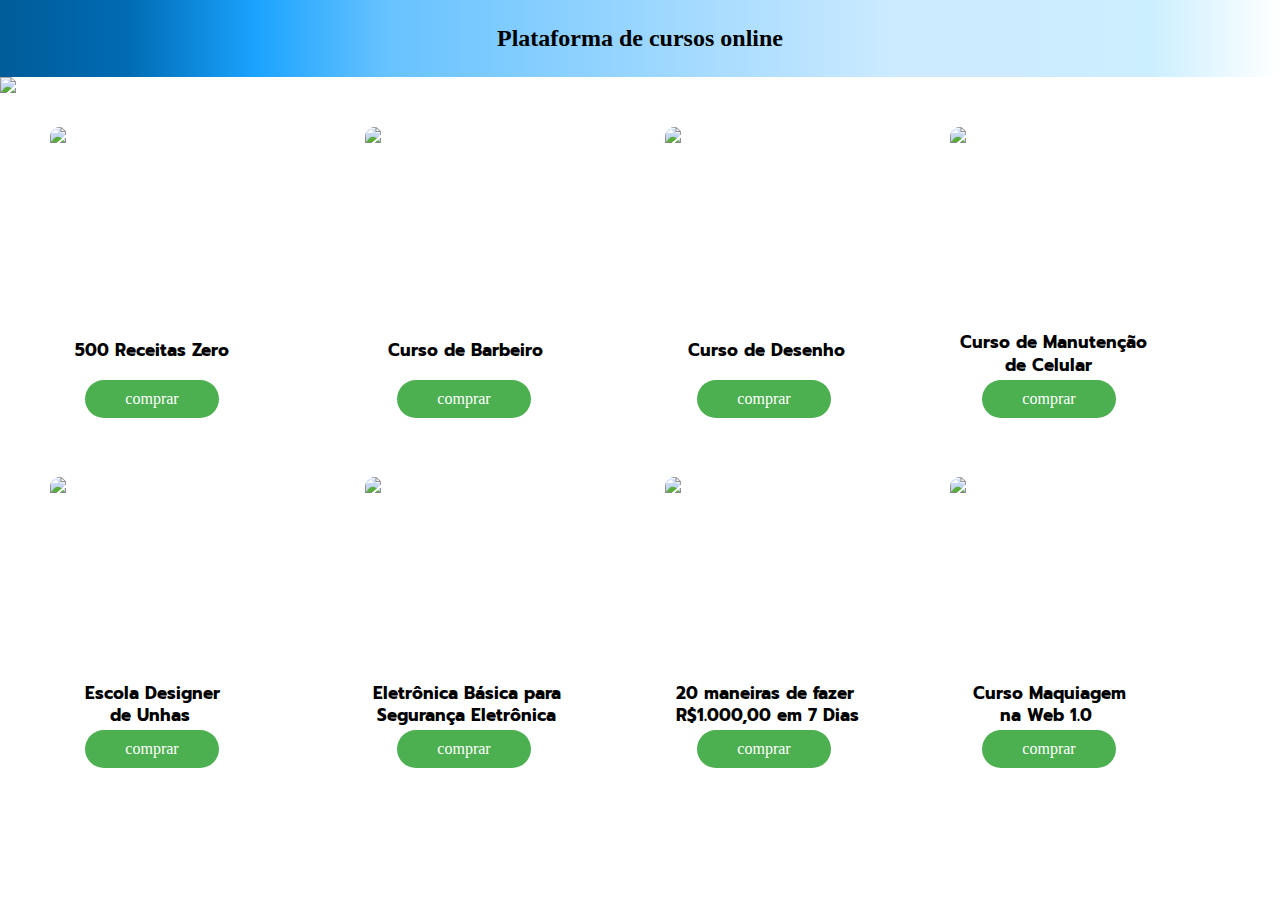
==== index.html @ 1660567d "Update index.html" ====
<!DOCTYPE html>
<html lang="pt-br">
    <head>
        <meta charset="UTF-8">
        <meta http-equiv="X-UA-Compatible" content="IE=edge">
        <meta name="viewport" content="width=device-width, initial-scale=1.0">
        <title>
            Cursos Online
        </title>
        <link rel="stylesheet" href="estilo.css"/>
        <link rel="preconnect" href="https://fonts.googleapis.com">
        <link rel="preconnect" href="https://fonts.gstatic.com" crossorigin>
        <link href="https://fonts.googleapis.com/css2?family=Roboto&display=swap" rel="stylesheet">

        <link rel="preconnect" href="https://fonts.googleapis.com">
        <link rel="preconnect" href="https://fonts.gstatic.com" crossorigin>
        <link href="https://fonts.googleapis.com/css2?family=Prompt:ital,wght@1,200&display=swap" rel="stylesheet">

    </head>
    <body>
        <header class="base">
            <h2 class="h2">
                Plataforma de cursos online
            </h2>
        </header>
        <img class="sitee" src="fundo site 1.png"/>
        <img class="foto1e1" src="retangulo.png"/>
        <div class="container">
            <img src="500 receitas.png" />
        </div>
        <img class="foto2e2" src="retangulo.png"/>
        <div class="container2">
            <img src="curso barbeiro.png"/>
        </div>
        <img class="foto3e3" src="retangulo.png"/>
        <div class="container3">
            <img src="curso desenho.png"/>
        </div>
        <img class="foto3e44" src="retangulo.png"/>
        <div class="container3e4">
            <img src="curso manutencao celular.png"/>
        </div>
        <img class="foto4e4" src="retangulo.png"/>
        <div class="container4">
            <img src="curso designer unhas.png"/>
        </div>
        <img class="foto5e5" src="retangulo.png"/>
        <div class="container5">
            <img class="foto5" src="curso eletronica seguranca.png"/>
        </div>
        <img class="foto6e6" src="retangulo.png"/>
        <div class="container6">
            <img src="curso fazer mil reais.png"/>
        </div>
        <img class="foto7e7" src="retangulo.png"/>
        <div class="container7">
            <img src="curso maquiagem.png"/>
        </div>
        <div>
            <h2 class="receita">
                500 Receitas Zero
            </h2>

            <h2 class="receita2">
                Curso de Barbeiro
            </h2>
            <h2 class="receita3">
                Curso de Desenho
            </h2>
            <h2 class="receita3e4">
                Curso de Manutenção
            </h2>
            <h2 class="receita3e44">
                de Celular
            </h2>
            <h2 class="receita4">
                Escola Designer
            </h2>
            <h2 class="receita4e4">
                de Unhas
            </h2>
            <h2 class="receita5">
                Eletrônica Básica para
            </h2>
            <h2 class="receita5e5">
                Segurança Eletrônica
            </h2>
            <h2 class="receita6">
                20 maneiras de fazer
            </h2>
            <h2 class="receita6e6">
                R$1.000,00 em 7 Dias
            </h2>
            <h2 class="receita7">
                Curso Maquiagem
            </h2>
            <h2 class="receita7e7">
                na Web 1.0
            </h2>
            <a class="button" href="https://500receitaszero.com/super-oferta/?ref=S73646355G">
                comprar
            </a>
            <a class="button2" href="https://go.hotmart.com/R79129704P?dp=1">
                comprar
            </a>
            <a class="button3" href="https://go.hotmart.com/F79125403Q">
                comprar
            </a>
            <a class="button3e4" href="https://go.hotmart.com/O73646291U?dp=1">
                comprar
            </a>
            <a class="button4" href="https://go.hotmart.com/J73646206C?dp=1">
                comprar
            </a>
            <a class="button5" href="https://go.hotmart.com/G73645988X?dp=1">
                comprar
            </a>
            <a class="button6" href="https://go.hotmart.com/T79128828T?dp=1">
                comprar
            </a>
            <a class="button7" href="https://go.hotmart.com/L73646321T?dp=1">
                comprar
            </a>
        </div>
    </body>
</html>
---- estilo.css ----
html, body{
    margin: 0;
    padding: 0;
    overflow-x: hidden;
}
header{
    background-color: aqua;
    background-image: linear-gradient(to right, #005c99, #006bb3, #1aa3ff, #66c2ff, #80ccff, #99d6ff, #b3e0ff, #ccebff, #ccebff, #ccefff, #ffffff);

}
.h2{
    text-align: center;
    margin: 0px 0px 0px 0px;
    padding: 25px;
}
@media(max-width: 376px){
    .base{
        margin: 0px 0px 0px 0px;
    }
}
.foto1e1{   
    width: 200px;
    position: absolute;
    margin-left: 50px;
    margin-top: 50px;
    border-radius: 10px 10px 5px 5px;
}
.foto2e2{
    width: 200px;
    position: absolute;
    margin-left: 365px;
    margin-top: 50px;
    border-radius: 10px 10px 5px 5px;
}
.foto3e3{
    width: 200px;
    position: absolute;
    margin-left: 665px;
    margin-top: 50px;
    border-radius: 10px 10px 5px 5px;
}
.foto3e44{
    width: 200px;
    position: absolute;
    margin-left: 950px;
    margin-top: 50px;
    border-radius: 10px 10px 5px 5px;
}
.foto4e4{
    width: 200px;
    position: absolute;
    margin-top: 400px;
    margin-left: 50px;
    border-radius: 10px 10px 5px 5px;
}
.foto5e5{
    width: 200px;
    position: absolute;
    margin-top: 400px;
    margin-left: 365px;
    border-radius: 10px 10px 5px 5px;
}
.foto6e6{
    width: 200px;
    position: absolute;
    margin-top: 400px;
    margin-left: 665px;
    border-radius: 10px 10px 5px 5px;
}
.foto7e7{
    width: 200px;
    position: absolute;
    margin-top: 400px;
    margin-left: 950px;
    border-radius: 10px 10px 5px 5px;
}
.sitee{
    width: 1300px;
   position: absolute; 
}
.container{
    position: absolute;
    overflow: hidden;
    width: 200px;
    height: 200px;
    margin-left: 50px;
    margin-top: 50px;
    border-radius: 10px 10px 0px 0px;
  }
  .container img {
    max-width: 200px;
    height: 200px;
    -moz-transition: all 0.5s;
    -webkit-transition: all 0.5s;
    transition: all 0.5s;
  }
  .container:hover img {
    -moz-transform: scale(3.2);
    -webkit-transform: scale(1.2);
    transform: scale(1.1);
  }
  .container2 {
    position: absolute;
    overflow: hidden;
    width: 200px;
    height: 200px;
    margin-left: 365px;
    margin-top: 50px;
    border-radius: 10px 10px 0px 0px;
  }
  .container2 img {
    max-width: 200px;
    height: 200px;
    -moz-transition: all 0.5s;
    -webkit-transition: all 0.5s;
    transition: all 0.5s;
  }
  .container2:hover img {
    -moz-transform: scale(3.2);
    -webkit-transform: scale(1.2);
    transform: scale(1.1);
  }
  .container3 {
    position: absolute;
    overflow: hidden;
    width: 200px;
    height: 200px;
    margin-left: 665px;
    margin-top: 50px;
    border-radius: 10px 10px 0px 0px;
  }
  .container3 img {
    max-width: 200px;
    height: 200px;
    -moz-transition: all 0.5s;
    -webkit-transition: all 0.5s;
    transition: all 0.5s;
  }
  .container3:hover img {
    -moz-transform: scale(3.2);
    -webkit-transform: scale(1.2);
    transform: scale(1.1);
  }
  .container3e4 {
    position: absolute;
    overflow: hidden;
    width: 200px;
    height: 200px;
    margin-left: 950px;
    margin-top: 50px;
    border-radius: 10px 10px 0px 0px;
  }
  .container3e4 img {
    max-width: 200px;
    height: 200px;
    -moz-transition: all 0.5s;
    -webkit-transition: all 0.5s;
    transition: all 0.5s;
  }
  .container3e4:hover img {
    -moz-transform: scale(3.2);
    -webkit-transform: scale(1.2);
    transform: scale(1.1);
  }
  .container4 {
    position: absolute;
    overflow: hidden;
    width: 200px;
    height: 200px;
    margin-left: 50px;
    margin-top: 400px;
    border-radius: 10px 10px 0px 0px;
  }
  .container4 img {
    max-width: 200px;
    height: 200px;
    -moz-transition: all 0.5s;
    -webkit-transition: all 0.5s;
    transition: all 0.5s;
  }
  .container4:hover img {
    -moz-transform: scale(3.2);
    -webkit-transform: scale(1.2);
    transform: scale(1.1);
  }
  .container5 {
    position: absolute;
    overflow: hidden;
    width: 200px;
    height: 200px;
    margin-left: 365px;
    margin-top: 400px;
    border-radius: 10px 10px 0px 0px;
  }
  .container5 img {
    max-width: 200px;
    height: 200px;
    -moz-transition: all 0.5s;
    -webkit-transition: all 0.5s;
    transition: all 0.5s;
  }
  .container5:hover img {
    -moz-transform: scale(3.2);
    -webkit-transform: scale(1.2);
    transform: scale(1.1);
  }
  .container6 {
    position: absolute;
    overflow: hidden;
    width: 200px;
    height: 200px;
    margin-left: 665px;
    margin-top: 400px;
    border-radius: 10px 10px 0px 0px;
  }
  .container6 img {
    max-width: 200px;
    height: 200px;
    -moz-transition: all 0.5s;
    -webkit-transition: all 0.5s;
    transition: all 0.5s;
  }
  .container6:hover img {
    -moz-transform: scale(3.2);
    -webkit-transform: scale(1.2);
    transform: scale(1.1);
  }
  .container7 {
    position: absolute;
    overflow: hidden;
    width: 200px;
    height: 200px;
    margin-left: 950px;
    margin-top: 400px;
    border-radius: 10px 10px 0px 0px;
  }
  .container7 img {
    max-width: 200px;
    height: 200px;
    -moz-transition: all 0.5s;
    -webkit-transition: all 0.5s;
    transition: all 0.5s;
  }
  .container7:hover img {
    -moz-transform: scale(3.2);
    -webkit-transform: scale(1.2);
    transform: scale(1.1);
  }
  .receita{
    position: absolute;
    margin: 260px 0px 0px 75px;
    font-weight: -5px;
    font-size: 17px;
    font-family: 'Prompt', sans-serif;
  }
  .receita2{
    position: absolute;
    margin: 260px 0px 0px 388px;
    font-weight: -5px;
    font-size: 17px;
    font-family: 'Prompt', sans-serif;
  }
  .receita3{
    position: absolute;
    margin: 260px 0px 0px 688px;
    font-weight: -5px;
    font-size: 17px;
    font-family: 'Prompt', sans-serif;
  }
  .receita3e4{
    position: absolute;
    margin: 252px 0px 0px 960px;
    font-weight: -5px;
    font-size: 17px;
    font-family: 'Prompt', sans-serif;
  }
  .receita3e44{
    position: absolute;
    margin: 275px 0px 0px 1005px;
    font-weight: -5px;
    font-size: 17px;
    font-family: 'Prompt', sans-serif;
  }
  .receita4{
    position: absolute;
    margin: 603px 0px 0px 85px;
    font-weight: -5px;
    font-size: 17px;
    font-family: 'Prompt', sans-serif;
  }
  .receita4e4{
    position: absolute;
    margin: 625px 0px 0px 110px;
    font-weight: -5px;
    font-size: 17px;
    font-family: 'Prompt', sans-serif;
  }
  .receita5{
    position: absolute;
    margin: 603px 0px 0px 373px;
    font-weight: -5px;
    font-size: 17px;
    font-family: 'Prompt', sans-serif;
  }
  .receita5e5{
    position: absolute;
    margin: 625px 0px 0px 377px;
    font-weight: -5px;
    font-size: 17px;
    font-family: 'Prompt', sans-serif;
  }
  .receita6{
    position: absolute;
    margin: 603px 0px 0px 676px;
    font-weight: -5px;
    font-size: 17px;
    font-family: 'Prompt', sans-serif;
  }
  .receita6e6{
    position: absolute;
    margin: 625px 0px 0px 676px;
    font-weight: -5px;
    font-size: 17px;
    font-family: 'Prompt', sans-serif;
  }
  .receita7{
    position: absolute;
    margin: 603px 0px 0px 973px;
    font-weight: -5px;
    font-size: 17px;
    font-family: 'Prompt', sans-serif;
  }
  .receita7e7{
    position: absolute;
    margin: 625px 0px 0px 1000px;
    font-weight: -5px;
    font-size: 17px;
    font-family: 'Prompt', sans-serif;
  }
  .button{
    background-color: #4CAF50; /* Green */
    border-radius: 30px 30px 30px 30px;
    border: none;
    color: white;
    padding: 10px 32px;
    font-size: 16px;
    position: absolute;
    margin: 303px 0px 0px 85px;
    width: 70px;
    cursor: pointer;
    text-decoration: none;
    text-align: center;
  }
  .button2{
    background-color: #4CAF50; /* Green */
    border-radius: 30px 30px 30px 30px;
    border: none;
    color: white;
    padding: 10px 32px;
    font-size: 16px;
    position: absolute;
    margin: 303px 0px 0px 397px;
    width: 70px;
    cursor: pointer;
    text-decoration: none;
    text-align: center;
  }
  .button3{
    background-color: #4CAF50; /* Green */
    border-radius: 30px 30px 30px 30px;
    border: none;
    color: white;
    padding: 10px 32px;
    font-size: 16px;
    position: absolute;
    margin: 303px 0px 0px 697px;
    width: 70px;
    cursor: pointer;
    text-decoration: none;
    text-align: center;
  }
  .button3e4{
    background-color: #4CAF50; /* Green */
    border-radius: 30px 30px 30px 30px;
    border: none;
    color: white;
    padding: 10px 32px;
    font-size: 16px;
    position: absolute;
    margin: 303px 0px 0px 982px;
    width: 70px;
    cursor: pointer;
    text-decoration: none;
    text-align: center;
  }
  .button4{
    background-color: #4CAF50; /* Green */
    border-radius: 30px 30px 30px 30px;
    border: none;
    color: white;
    padding: 10px 32px;
    font-size: 16px;
    position: absolute;
    margin: 653px 0px 0px 85px;
    width: 70px;
    cursor: pointer;
    text-decoration: none;
    text-align: center;
  }
  .button5{
    background-color: #4CAF50; /* Green */
    border-radius: 30px 30px 30px 30px;
    border: none;
    color: white;
    padding: 10px 32px;
    font-size: 16px;
    position: absolute;
    margin: 653px 0px 0px 397px;
    width: 70px;
    cursor: pointer;
    text-decoration: none;
    text-align: center;
  }
  .button6{
    background-color: #4CAF50; /* Green */
    border-radius: 30px 30px 30px 30px;
    border: none;
    color: white;
    padding: 10px 32px;
    font-size: 16px;
    position: absolute;
    margin: 653px 0px 0px 697px;
    width: 70px;
    cursor: pointer;
    text-decoration: none;
    text-align: center;
  }
  .button7{
    background-color: #4CAF50; /* Green */
    border-radius: 30px 30px 30px 30px;
    border: none;
    color: white;
    padding: 10px 32px;
    font-size: 16px;
    position: absolute;
    margin: 653px 0px 0px 982px;
    width: 70px;
    cursor: pointer;
    text-decoration: none;
    text-align: center;
  }
  .cursofaltando1{
    position: absolute;
    margin: 1000px 0px 0px 50px;
  }
  .cursofaltando2{
    position: absolute;
    margin: 1100px 0px 0px 50px;
  }
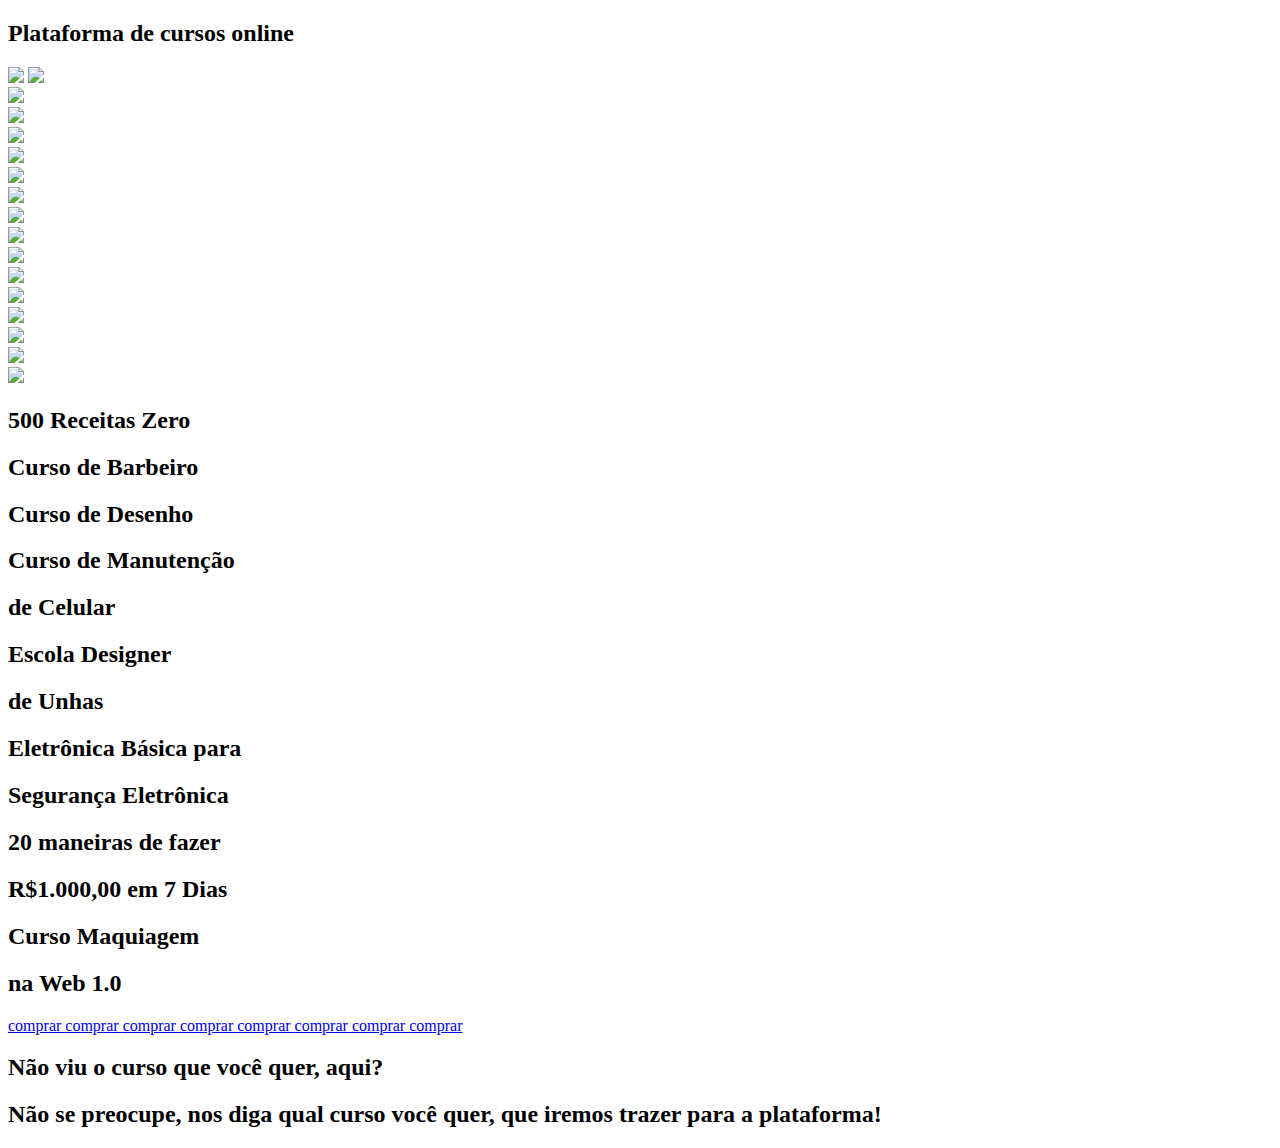
==== commit 65f12a11: "Add files via upload" ====
--- a/index.html
+++ b/index.html
@@ -7,7 +7,7 @@
         <title>
             Cursos Online
         </title>
-        <link rel="stylesheet" href="estilo.css"/>
+        <link rel="stylesheet" href="estilo.css" />
         <link rel="preconnect" href="https://fonts.googleapis.com">
         <link rel="preconnect" href="https://fonts.gstatic.com" crossorigin>
         <link href="https://fonts.googleapis.com/css2?family=Roboto&display=swap" rel="stylesheet">
@@ -122,5 +122,11 @@
                 comprar
             </a>
         </div>
+        <h2 class="cursofaltando1">
+            Não viu o curso que você quer, aqui?
+        </h2>
+        <h2 class="cursofaltando2">
+            Não se preocupe, nos diga qual curso você quer, que iremos trazer para a plataforma!
+        </h2>
     </body>
-</html>
+</html>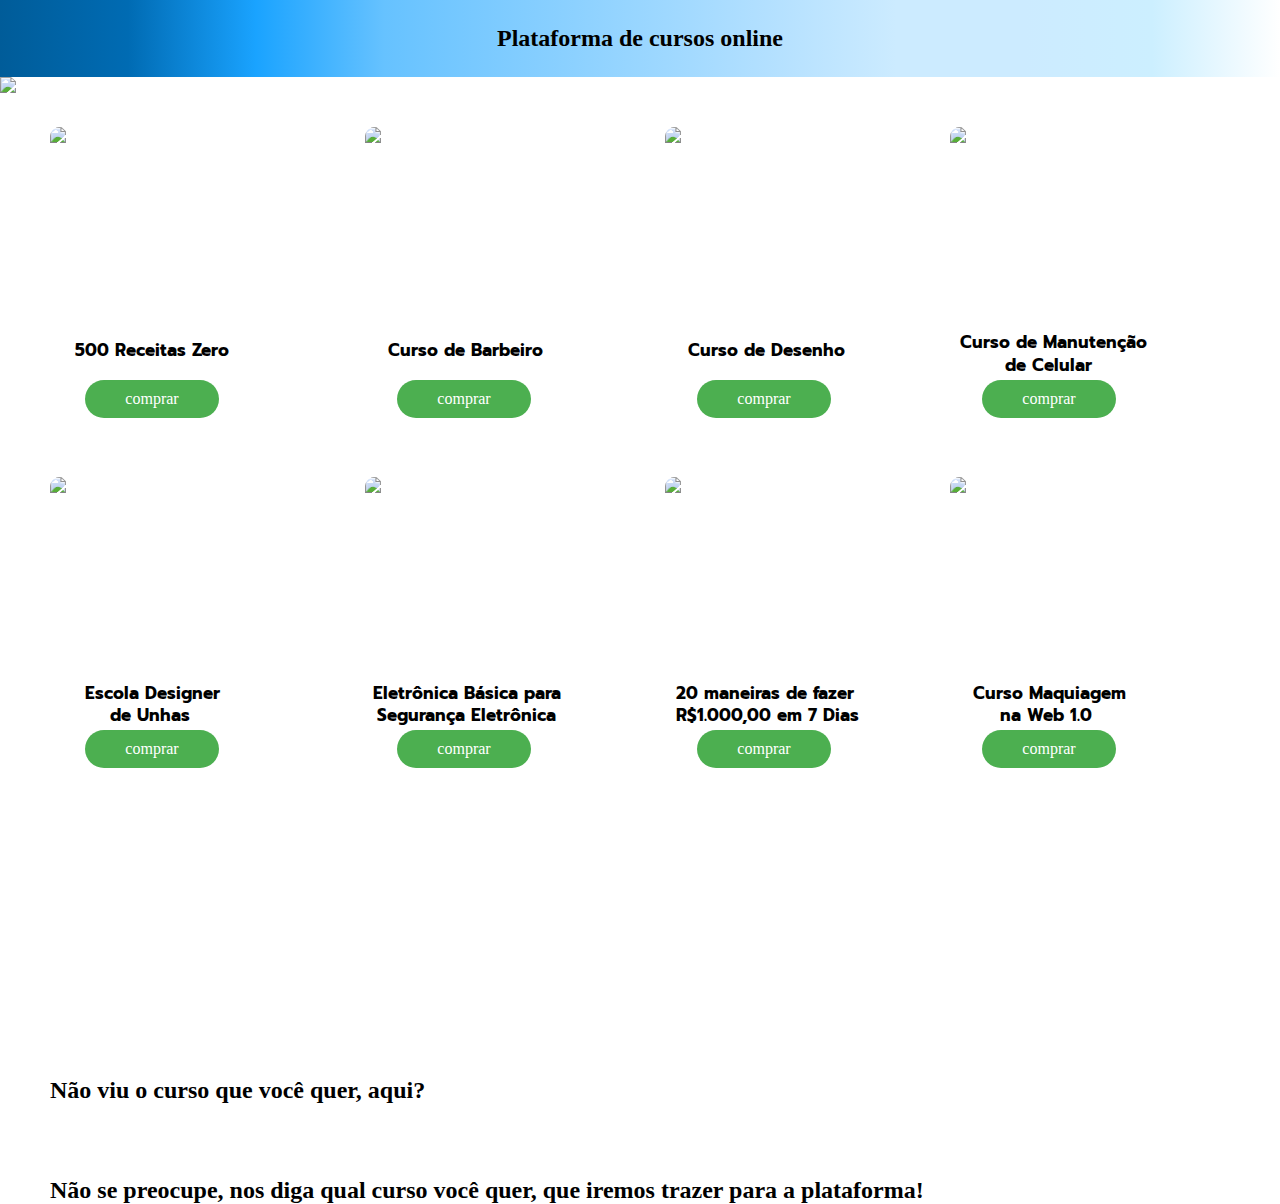
==== commit 8dbe1048: "Update index.html" ====
--- a/index.html
+++ b/index.html
@@ -7,6 +7,7 @@
         <title>
             Cursos Online
         </title>
+        <link href="https://manelxh.github.io/site-vendas/estilo.css rel="stylesheet" />
         <link rel="stylesheet" href="estilo.css" />
         <link rel="preconnect" href="https://fonts.googleapis.com">
         <link rel="preconnect" href="https://fonts.gstatic.com" crossorigin>
@@ -129,4 +130,4 @@
             Não se preocupe, nos diga qual curso você quer, que iremos trazer para a plataforma!
         </h2>
     </body>
-</html>+</html>
--- a/estilo.css
+++ b/estilo.css
@@ -0,0 +1,459 @@
+html, body{
+    margin: 0;
+    padding: 0;
+    overflow-x: hidden;
+}
+header{
+    background-color: aqua;
+    background-image: linear-gradient(to right, #005c99, #006bb3, #1aa3ff, #66c2ff, #80ccff, #99d6ff, #b3e0ff, #ccebff, #ccebff, #ccefff, #ffffff);
+
+}
+.h2{
+    text-align: center;
+    margin: 0px 0px 0px 0px;
+    padding: 25px;
+}
+@media(max-width: 376px){
+    .base{
+        margin: 0px 0px 0px 0px;
+    }
+}
+.foto1e1{   
+    width: 200px;
+    position: absolute;
+    margin-left: 50px;
+    margin-top: 50px;
+    border-radius: 10px 10px 5px 5px;
+}
+.foto2e2{
+    width: 200px;
+    position: absolute;
+    margin-left: 365px;
+    margin-top: 50px;
+    border-radius: 10px 10px 5px 5px;
+}
+.foto3e3{
+    width: 200px;
+    position: absolute;
+    margin-left: 665px;
+    margin-top: 50px;
+    border-radius: 10px 10px 5px 5px;
+}
+.foto3e44{
+    width: 200px;
+    position: absolute;
+    margin-left: 950px;
+    margin-top: 50px;
+    border-radius: 10px 10px 5px 5px;
+}
+.foto4e4{
+    width: 200px;
+    position: absolute;
+    margin-top: 400px;
+    margin-left: 50px;
+    border-radius: 10px 10px 5px 5px;
+}
+.foto5e5{
+    width: 200px;
+    position: absolute;
+    margin-top: 400px;
+    margin-left: 365px;
+    border-radius: 10px 10px 5px 5px;
+}
+.foto6e6{
+    width: 200px;
+    position: absolute;
+    margin-top: 400px;
+    margin-left: 665px;
+    border-radius: 10px 10px 5px 5px;
+}
+.foto7e7{
+    width: 200px;
+    position: absolute;
+    margin-top: 400px;
+    margin-left: 950px;
+    border-radius: 10px 10px 5px 5px;
+}
+.sitee{
+    width: 1300px;
+   position: absolute; 
+}
+.container{
+    position: absolute;
+    overflow: hidden;
+    width: 200px;
+    height: 200px;
+    margin-left: 50px;
+    margin-top: 50px;
+    border-radius: 10px 10px 0px 0px;
+  }
+  .container img {
+    max-width: 200px;
+    height: 200px;
+    -moz-transition: all 0.5s;
+    -webkit-transition: all 0.5s;
+    transition: all 0.5s;
+  }
+  .container:hover img {
+    -moz-transform: scale(3.2);
+    -webkit-transform: scale(1.2);
+    transform: scale(1.1);
+  }
+  .container2 {
+    position: absolute;
+    overflow: hidden;
+    width: 200px;
+    height: 200px;
+    margin-left: 365px;
+    margin-top: 50px;
+    border-radius: 10px 10px 0px 0px;
+  }
+  .container2 img {
+    max-width: 200px;
+    height: 200px;
+    -moz-transition: all 0.5s;
+    -webkit-transition: all 0.5s;
+    transition: all 0.5s;
+  }
+  .container2:hover img {
+    -moz-transform: scale(3.2);
+    -webkit-transform: scale(1.2);
+    transform: scale(1.1);
+  }
+  .container3 {
+    position: absolute;
+    overflow: hidden;
+    width: 200px;
+    height: 200px;
+    margin-left: 665px;
+    margin-top: 50px;
+    border-radius: 10px 10px 0px 0px;
+  }
+  .container3 img {
+    max-width: 200px;
+    height: 200px;
+    -moz-transition: all 0.5s;
+    -webkit-transition: all 0.5s;
+    transition: all 0.5s;
+  }
+  .container3:hover img {
+    -moz-transform: scale(3.2);
+    -webkit-transform: scale(1.2);
+    transform: scale(1.1);
+  }
+  .container3e4 {
+    position: absolute;
+    overflow: hidden;
+    width: 200px;
+    height: 200px;
+    margin-left: 950px;
+    margin-top: 50px;
+    border-radius: 10px 10px 0px 0px;
+  }
+  .container3e4 img {
+    max-width: 200px;
+    height: 200px;
+    -moz-transition: all 0.5s;
+    -webkit-transition: all 0.5s;
+    transition: all 0.5s;
+  }
+  .container3e4:hover img {
+    -moz-transform: scale(3.2);
+    -webkit-transform: scale(1.2);
+    transform: scale(1.1);
+  }
+  .container4 {
+    position: absolute;
+    overflow: hidden;
+    width: 200px;
+    height: 200px;
+    margin-left: 50px;
+    margin-top: 400px;
+    border-radius: 10px 10px 0px 0px;
+  }
+  .container4 img {
+    max-width: 200px;
+    height: 200px;
+    -moz-transition: all 0.5s;
+    -webkit-transition: all 0.5s;
+    transition: all 0.5s;
+  }
+  .container4:hover img {
+    -moz-transform: scale(3.2);
+    -webkit-transform: scale(1.2);
+    transform: scale(1.1);
+  }
+  .container5 {
+    position: absolute;
+    overflow: hidden;
+    width: 200px;
+    height: 200px;
+    margin-left: 365px;
+    margin-top: 400px;
+    border-radius: 10px 10px 0px 0px;
+  }
+  .container5 img {
+    max-width: 200px;
+    height: 200px;
+    -moz-transition: all 0.5s;
+    -webkit-transition: all 0.5s;
+    transition: all 0.5s;
+  }
+  .container5:hover img {
+    -moz-transform: scale(3.2);
+    -webkit-transform: scale(1.2);
+    transform: scale(1.1);
+  }
+  .container6 {
+    position: absolute;
+    overflow: hidden;
+    width: 200px;
+    height: 200px;
+    margin-left: 665px;
+    margin-top: 400px;
+    border-radius: 10px 10px 0px 0px;
+  }
+  .container6 img {
+    max-width: 200px;
+    height: 200px;
+    -moz-transition: all 0.5s;
+    -webkit-transition: all 0.5s;
+    transition: all 0.5s;
+  }
+  .container6:hover img {
+    -moz-transform: scale(3.2);
+    -webkit-transform: scale(1.2);
+    transform: scale(1.1);
+  }
+  .container7 {
+    position: absolute;
+    overflow: hidden;
+    width: 200px;
+    height: 200px;
+    margin-left: 950px;
+    margin-top: 400px;
+    border-radius: 10px 10px 0px 0px;
+  }
+  .container7 img {
+    max-width: 200px;
+    height: 200px;
+    -moz-transition: all 0.5s;
+    -webkit-transition: all 0.5s;
+    transition: all 0.5s;
+  }
+  .container7:hover img {
+    -moz-transform: scale(3.2);
+    -webkit-transform: scale(1.2);
+    transform: scale(1.1);
+  }
+  .receita{
+    position: absolute;
+    margin: 260px 0px 0px 75px;
+    font-weight: -5px;
+    font-size: 17px;
+    font-family: 'Prompt', sans-serif;
+  }
+  .receita2{
+    position: absolute;
+    margin: 260px 0px 0px 388px;
+    font-weight: -5px;
+    font-size: 17px;
+    font-family: 'Prompt', sans-serif;
+  }
+  .receita3{
+    position: absolute;
+    margin: 260px 0px 0px 688px;
+    font-weight: -5px;
+    font-size: 17px;
+    font-family: 'Prompt', sans-serif;
+  }
+  .receita3e4{
+    position: absolute;
+    margin: 252px 0px 0px 960px;
+    font-weight: -5px;
+    font-size: 17px;
+    font-family: 'Prompt', sans-serif;
+  }
+  .receita3e44{
+    position: absolute;
+    margin: 275px 0px 0px 1005px;
+    font-weight: -5px;
+    font-size: 17px;
+    font-family: 'Prompt', sans-serif;
+  }
+  .receita4{
+    position: absolute;
+    margin: 603px 0px 0px 85px;
+    font-weight: -5px;
+    font-size: 17px;
+    font-family: 'Prompt', sans-serif;
+  }
+  .receita4e4{
+    position: absolute;
+    margin: 625px 0px 0px 110px;
+    font-weight: -5px;
+    font-size: 17px;
+    font-family: 'Prompt', sans-serif;
+  }
+  .receita5{
+    position: absolute;
+    margin: 603px 0px 0px 373px;
+    font-weight: -5px;
+    font-size: 17px;
+    font-family: 'Prompt', sans-serif;
+  }
+  .receita5e5{
+    position: absolute;
+    margin: 625px 0px 0px 377px;
+    font-weight: -5px;
+    font-size: 17px;
+    font-family: 'Prompt', sans-serif;
+  }
+  .receita6{
+    position: absolute;
+    margin: 603px 0px 0px 676px;
+    font-weight: -5px;
+    font-size: 17px;
+    font-family: 'Prompt', sans-serif;
+  }
+  .receita6e6{
+    position: absolute;
+    margin: 625px 0px 0px 676px;
+    font-weight: -5px;
+    font-size: 17px;
+    font-family: 'Prompt', sans-serif;
+  }
+  .receita7{
+    position: absolute;
+    margin: 603px 0px 0px 973px;
+    font-weight: -5px;
+    font-size: 17px;
+    font-family: 'Prompt', sans-serif;
+  }
+  .receita7e7{
+    position: absolute;
+    margin: 625px 0px 0px 1000px;
+    font-weight: -5px;
+    font-size: 17px;
+    font-family: 'Prompt', sans-serif;
+  }
+  .button{
+    background-color: #4CAF50; /* Green */
+    border-radius: 30px 30px 30px 30px;
+    border: none;
+    color: white;
+    padding: 10px 32px;
+    font-size: 16px;
+    position: absolute;
+    margin: 303px 0px 0px 85px;
+    width: 70px;
+    cursor: pointer;
+    text-decoration: none;
+    text-align: center;
+  }
+  .button2{
+    background-color: #4CAF50; /* Green */
+    border-radius: 30px 30px 30px 30px;
+    border: none;
+    color: white;
+    padding: 10px 32px;
+    font-size: 16px;
+    position: absolute;
+    margin: 303px 0px 0px 397px;
+    width: 70px;
+    cursor: pointer;
+    text-decoration: none;
+    text-align: center;
+  }
+  .button3{
+    background-color: #4CAF50; /* Green */
+    border-radius: 30px 30px 30px 30px;
+    border: none;
+    color: white;
+    padding: 10px 32px;
+    font-size: 16px;
+    position: absolute;
+    margin: 303px 0px 0px 697px;
+    width: 70px;
+    cursor: pointer;
+    text-decoration: none;
+    text-align: center;
+  }
+  .button3e4{
+    background-color: #4CAF50; /* Green */
+    border-radius: 30px 30px 30px 30px;
+    border: none;
+    color: white;
+    padding: 10px 32px;
+    font-size: 16px;
+    position: absolute;
+    margin: 303px 0px 0px 982px;
+    width: 70px;
+    cursor: pointer;
+    text-decoration: none;
+    text-align: center;
+  }
+  .button4{
+    background-color: #4CAF50; /* Green */
+    border-radius: 30px 30px 30px 30px;
+    border: none;
+    color: white;
+    padding: 10px 32px;
+    font-size: 16px;
+    position: absolute;
+    margin: 653px 0px 0px 85px;
+    width: 70px;
+    cursor: pointer;
+    text-decoration: none;
+    text-align: center;
+  }
+  .button5{
+    background-color: #4CAF50; /* Green */
+    border-radius: 30px 30px 30px 30px;
+    border: none;
+    color: white;
+    padding: 10px 32px;
+    font-size: 16px;
+    position: absolute;
+    margin: 653px 0px 0px 397px;
+    width: 70px;
+    cursor: pointer;
+    text-decoration: none;
+    text-align: center;
+  }
+  .button6{
+    background-color: #4CAF50; /* Green */
+    border-radius: 30px 30px 30px 30px;
+    border: none;
+    color: white;
+    padding: 10px 32px;
+    font-size: 16px;
+    position: absolute;
+    margin: 653px 0px 0px 697px;
+    width: 70px;
+    cursor: pointer;
+    text-decoration: none;
+    text-align: center;
+  }
+  .button7{
+    background-color: #4CAF50; /* Green */
+    border-radius: 30px 30px 30px 30px;
+    border: none;
+    color: white;
+    padding: 10px 32px;
+    font-size: 16px;
+    position: absolute;
+    margin: 653px 0px 0px 982px;
+    width: 70px;
+    cursor: pointer;
+    text-decoration: none;
+    text-align: center;
+  }
+  .cursofaltando1{
+    position: absolute;
+    margin: 1000px 0px 0px 50px;
+  }
+  .cursofaltando2{
+    position: absolute;
+    margin: 1100px 0px 0px 50px;
+  }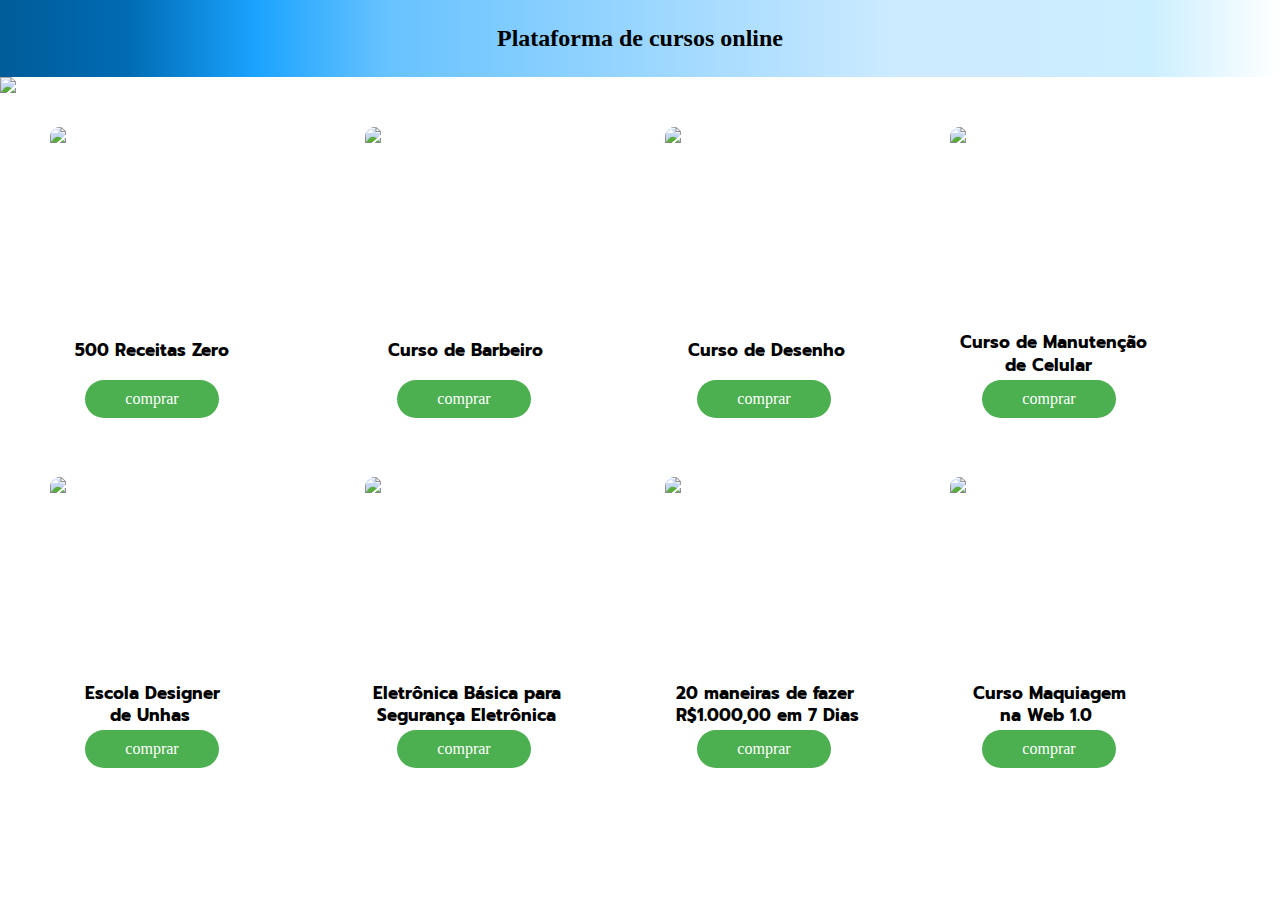
==== commit 4f9c18c9: "Update index.html" ====
--- a/index.html
+++ b/index.html
@@ -123,11 +123,5 @@
                 comprar
             </a>
         </div>
-        <h2 class="cursofaltando1">
-            Não viu o curso que você quer, aqui?
-        </h2>
-        <h2 class="cursofaltando2">
-            Não se preocupe, nos diga qual curso você quer, que iremos trazer para a plataforma!
-        </h2>
     </body>
 </html>
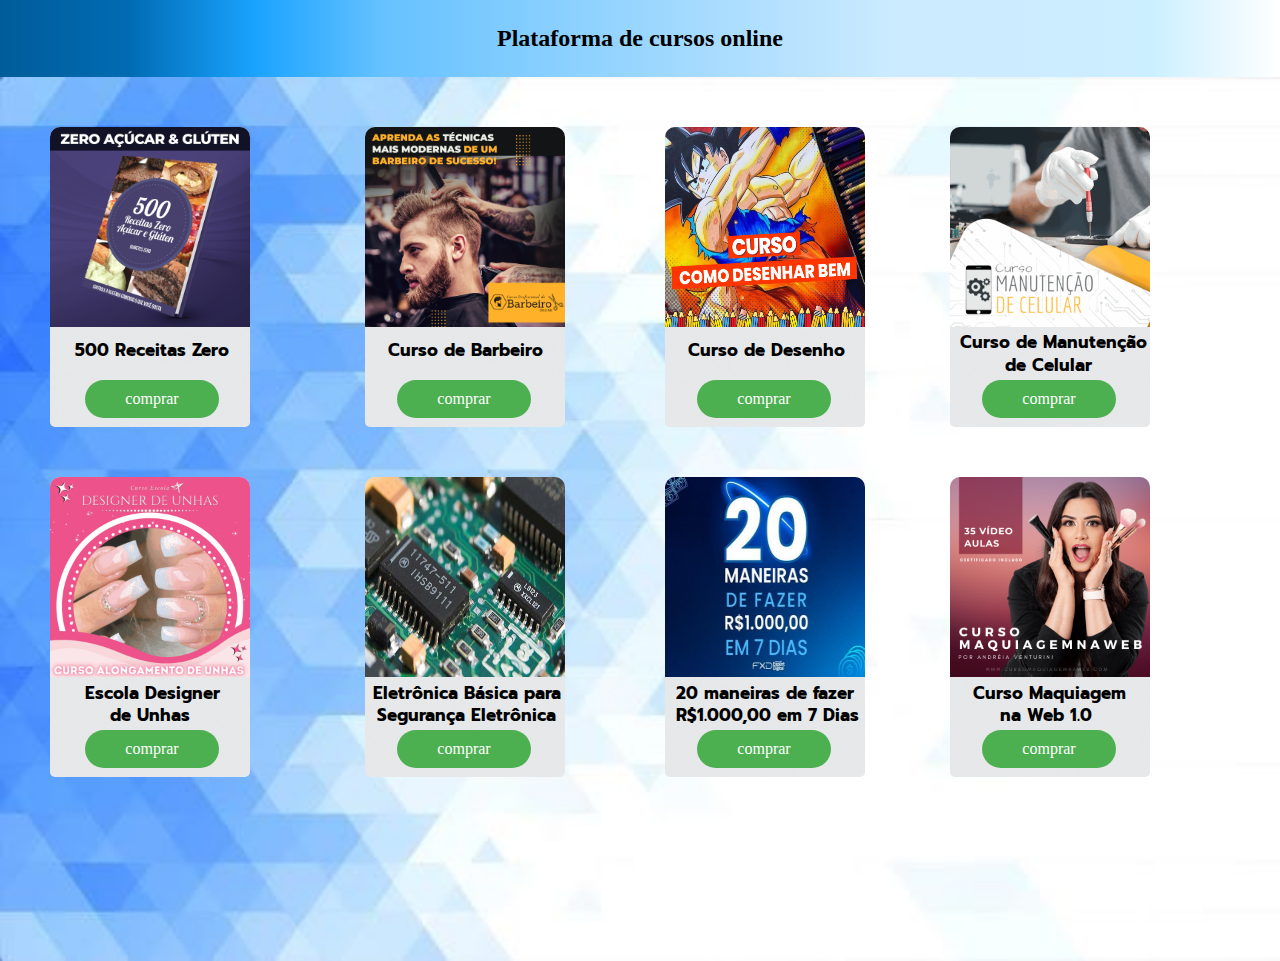
==== commit 37403ca6: "Update index.html" ====
--- a/index.html
+++ b/index.html
@@ -7,6 +7,10 @@
         <title>
             Cursos Online
         </title>
+        
+        <script async src="https://pagead2.googlesyndication.com/pagead/js/adsbygoogle.js?client=ca-pub-2889284114316814"
+     crossorigin="anonymous"></script>
+        
         <link href="https://manelxh.github.io/site-vendas/estilo.css rel="stylesheet" />
         <link rel="stylesheet" href="estilo.css" />
         <link rel="preconnect" href="https://fonts.googleapis.com">
--- a/estilo.css
+++ b/estilo.css
@@ -20,6 +20,7 @@
 }
 .foto1e1{   
     width: 200px;
+    height: 300px;
     position: absolute;
     margin-left: 50px;
     margin-top: 50px;
@@ -27,6 +28,7 @@
 }
 .foto2e2{
     width: 200px;
+    height: 300px;
     position: absolute;
     margin-left: 365px;
     margin-top: 50px;
@@ -34,6 +36,7 @@
 }
 .foto3e3{
     width: 200px;
+    height: 300px;
     position: absolute;
     margin-left: 665px;
     margin-top: 50px;
@@ -41,6 +44,7 @@
 }
 .foto3e44{
     width: 200px;
+    height: 300px;
     position: absolute;
     margin-left: 950px;
     margin-top: 50px;
@@ -48,6 +52,7 @@
 }
 .foto4e4{
     width: 200px;
+    height: 300px;
     position: absolute;
     margin-top: 400px;
     margin-left: 50px;
@@ -55,6 +60,7 @@
 }
 .foto5e5{
     width: 200px;
+    height: 300px;
     position: absolute;
     margin-top: 400px;
     margin-left: 365px;
@@ -62,6 +68,7 @@
 }
 .foto6e6{
     width: 200px;
+    height: 300px;
     position: absolute;
     margin-top: 400px;
     margin-left: 665px;
@@ -69,6 +76,7 @@
 }
 .foto7e7{
     width: 200px;
+    height: 300px;
     position: absolute;
     margin-top: 400px;
     margin-left: 950px;
@@ -456,4 +464,4 @@
   .cursofaltando2{
     position: absolute;
     margin: 1100px 0px 0px 50px;
-  }+  }
